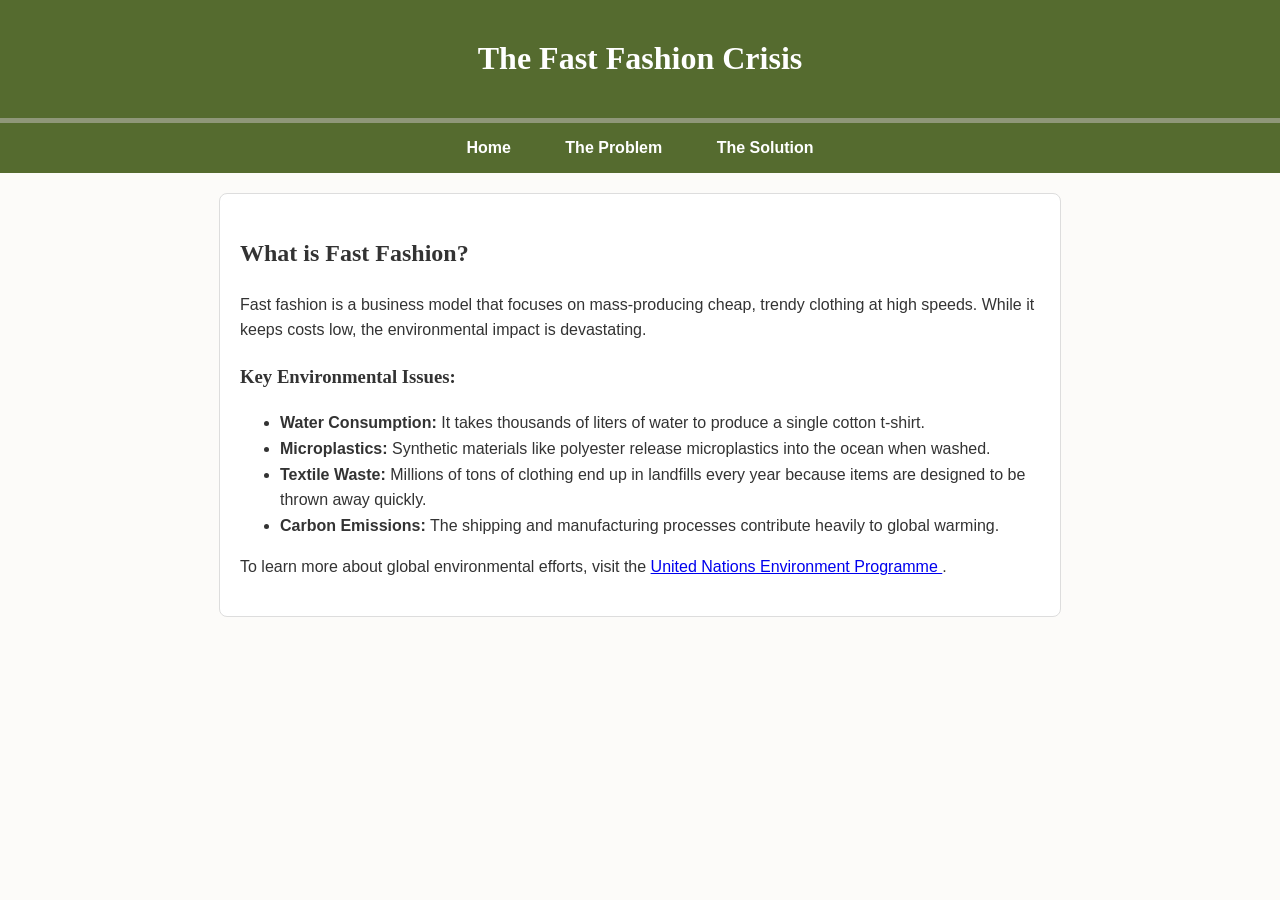
==== problem.html @ e0d64953 "Initial Eco-Fashion website" ====
<!doctype html PUBLIC "-//W3C//DTD XHTML 1.0 Strict//EN" 
"http://www.w3.org/TR/xhtml1/DTD/xhtml1-strict.dtd">

<!-- defines document structure using xhtml strict standard -->

<html xmlns="http://www.w3.org/1999/xhtml" xml:lang="en" lang="en">

<head>
    <!-- ensures correct text encoding -->
    <meta http-equiv="Content-Type" content="text/html; charset=utf-8" />

    <!-- title displayed in browser tab -->
    <title>Eco-Fashion | The Problem</title>

    <!-- connects layout and styling -->
    <link rel="stylesheet" type="text/css" href="style.css" />
</head>

<body>

    <!-- page header showing topic title -->
    <div id="header">
        <h1>The Fast Fashion Crisis</h1>
    </div>

    <!-- navigation menu for switching pages -->
    <div id="navbar">
        <a href="index.html">Home</a>
        <a href="problem.html">The Problem</a>
        <a href="solution.html">The Solution</a>
    </div>

    <!-- main content explaining the issue -->
    <div class="content-block">

        <!-- section heading -->
        <h2>What is Fast Fashion?</h2>

        <!-- description explaining the concept in simple terms -->
        <p>
            Fast fashion is a business model that focuses on mass-producing 
            cheap, trendy clothing at high speeds. While it keeps costs low, 
            the environmental impact is devastating.
        </p>

        <!-- subheading introducing environmental impacts -->
        <h3>Key Environmental Issues:</h3>

        <!-- bullet list highlighting main problems -->
        <ul>
            <li><strong>Water Consumption:</strong> 
                It takes thousands of liters of water to produce a single cotton t-shirt.
            </li>

            <li><strong>Microplastics:</strong> 
                Synthetic materials like polyester release microplastics into the ocean when washed.
            </li>

            <li><strong>Textile Waste:</strong> 
                Millions of tons of clothing end up in landfills every year because items are designed to be thrown away quickly.
            </li>

            <li><strong>Carbon Emissions:</strong> 
                The shipping and manufacturing processes contribute heavily to global warming.
            </li>
        </ul>

        <!-- external link for further reading -->
        <p>
            To learn more about global environmental efforts, visit the 
            <a href="https://www.unep.org/" rel="external">
                United Nations Environment Programme
            </a>.
        </p>

    </div>

</body>
</html>
---- style.css ----
/* used a serif font to give the headings a classic fashion magazine vibe */
h1, h2, h3 {
    font-family: 'Cambria', serif;
}

/* baseline setup. using a slightly off-white paper color for the eco feel instead of a pure white */
body {
    font-family: Arial, Helvetica, sans-serif; 
    line-height: 1.6;
    margin: 0;
    padding: 0;
    background-color: #fcfbf9; 
    color: #333;
}

/* main site header. using an earthy olive green background and a subtle bottom border for depth */
#header {
    background-color: #556b2f;
    border-bottom: 5px solid #8f9779;
    color: white;
    padding: 12px;
    text-align: center;
}

/* wrapping the nav links. keeping the background identical to the header so it looks like one solid block */
#navbar {
    background-color: #556b2f;
    padding: 12px;
    text-align: center;
}

/* styling the actual clickable links. adding padding makes the click area larger for better accessibility */
#navbar a {
    color: white;
    text-decoration: none;
    padding: 10px 20px;
    margin: 0 5px;
    font-weight: bold;
}

/* hover state so users know the link is interactive. using a fresh leaf green here instead of default colors */
#navbar a:hover {
    background-color: #6b8c42;
    border-radius: 4px;
}

/* this acts as our main wrapper so the text doesn't stretch infinitely on wide monitors. centering it with margin auto */
.content-block {
    max-width: 800px;
    margin: 20px auto;
    padding: 20px;
    background-color: white;
    border: 1px solid #ddd;
    border-radius: 8px;
}

/* this hits the 'call to action' requirement. making it bright orange so it pops against the green theme */
.cta-button {
    display: inline-block;
    background-color: #ff9800;
    color: white;
    padding: 15px 30px;
    text-decoration: none;
    font-size: 1.2em;
    font-weight: bold;
    border-radius: 5px;
    margin-top: 20px;
}

/* slight darken on the CTA hover so it feels responsive */
.cta-button:hover {
    background-color: #e68a00;
}

/* fulfilling the table requirement. making it span the full width of the container and collapsing borders so it looks clean */
table {
    width: 100%;
    border-collapse: collapse;
    margin-top: 20px;
}

/* adding solid green borders to all table elements to match the theme */
table, th, td {
    border: 1px solid #2e7d32;
}

/* padding out the cells so the text isn't crammed against the lines */
th, td {
    padding: 12px;
    text-align: left;
}

/* giving the table headers a faint green background to separate them from the data rows */
th {
    background-color: #e8f5e9;
}

/* form layout styling for the pledge section. spacing out the input groups */
.form-group {
    margin-bottom: 15px;
}

/* stacking labels on top of inputs instead of side-by-side for better ux */
label {
    display: block;
    font-weight: bold;
}

/* standardizing the text fields so they span the whole container and have soft rounded corners */
input[type="text"], input[type="email"] {
    width: 100%;
    padding: 8px;
    margin-top: 5px;
    border: 1px solid #ccc;
    border-radius: 4px;
}

/* styling the submit button to match our earthy theme rather than using the browser's ugly default grey button */
input[type="submit"] {
    background-color: #2e7d32;
    color: white;
    padding: 10px 20px;
    border: none;
    border-radius: 4px;
    cursor: pointer;
}

/* hover effect for the submit button */
input[type="submit"]:hover {
    background-color: #1b5e20;
}

/* simple utility class to center our required image */
.image-container {
    text-align: center;
    margin: 20px 0;
}

/* basic footer styling to close out the page nicely and hold the copyright */
#footer {
    text-align: center;
    font-size: 0.8em;
    padding: 20px;
    margin-top: 30px;
    color: #666;
    border-top: 1px solid #ccc;
}
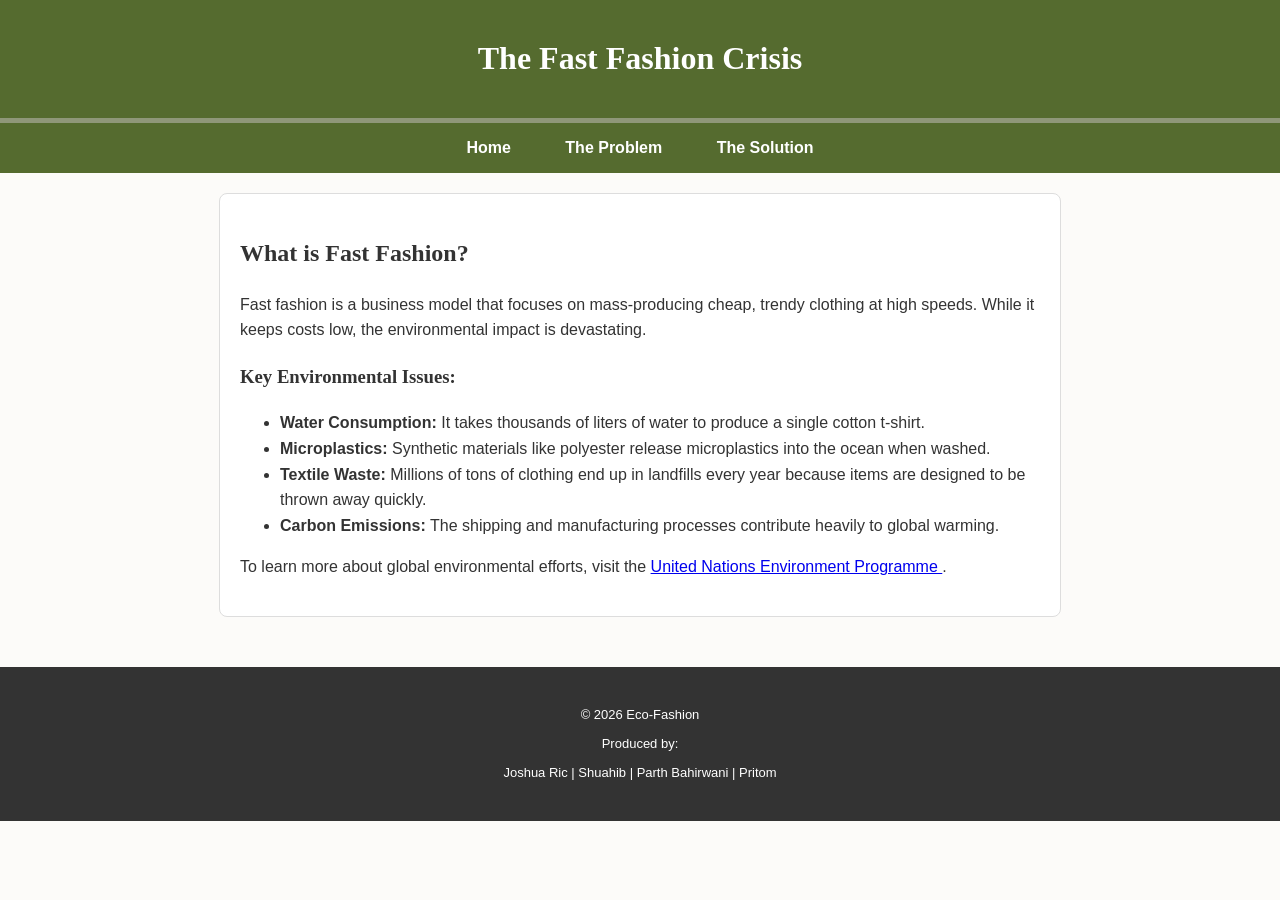
==== commit 240e0645: "minor update" ====
--- a/problem.html
+++ b/problem.html
@@ -75,5 +75,14 @@
 
     </div>
 
+<!-- footer contents for legal information -->
+<footer>
+    <div class="footer-content">
+        <p>&copy; 2026 Eco-Fashion</p>
+        <p>Produced by:</p>
+        <p>Joshua Ric | Shuahib | Parth Bahirwani | Pritom</p>
+    </div>
+</footer>
+
 </body>
 </html>
--- a/style.css
+++ b/style.css
@@ -144,4 +144,21 @@
     margin-top: 30px;
     color: #666;
     border-top: 1px solid #ccc;
+}
+
+/* footer area to finish the page with a clean dark section */
+footer {
+    background-color: #333; 
+    color: white;
+    text-align: center;
+    padding: 30px 0;
+    width: 100%;
+    margin-top: 50px; 
+}
+
+/* formatting the text lines to be clean and readable for the team */
+.footer-content p {
+    margin: 8px 0; 
+    font-size: 13px; 
+    font-family: Arial, sans-serif;
 }
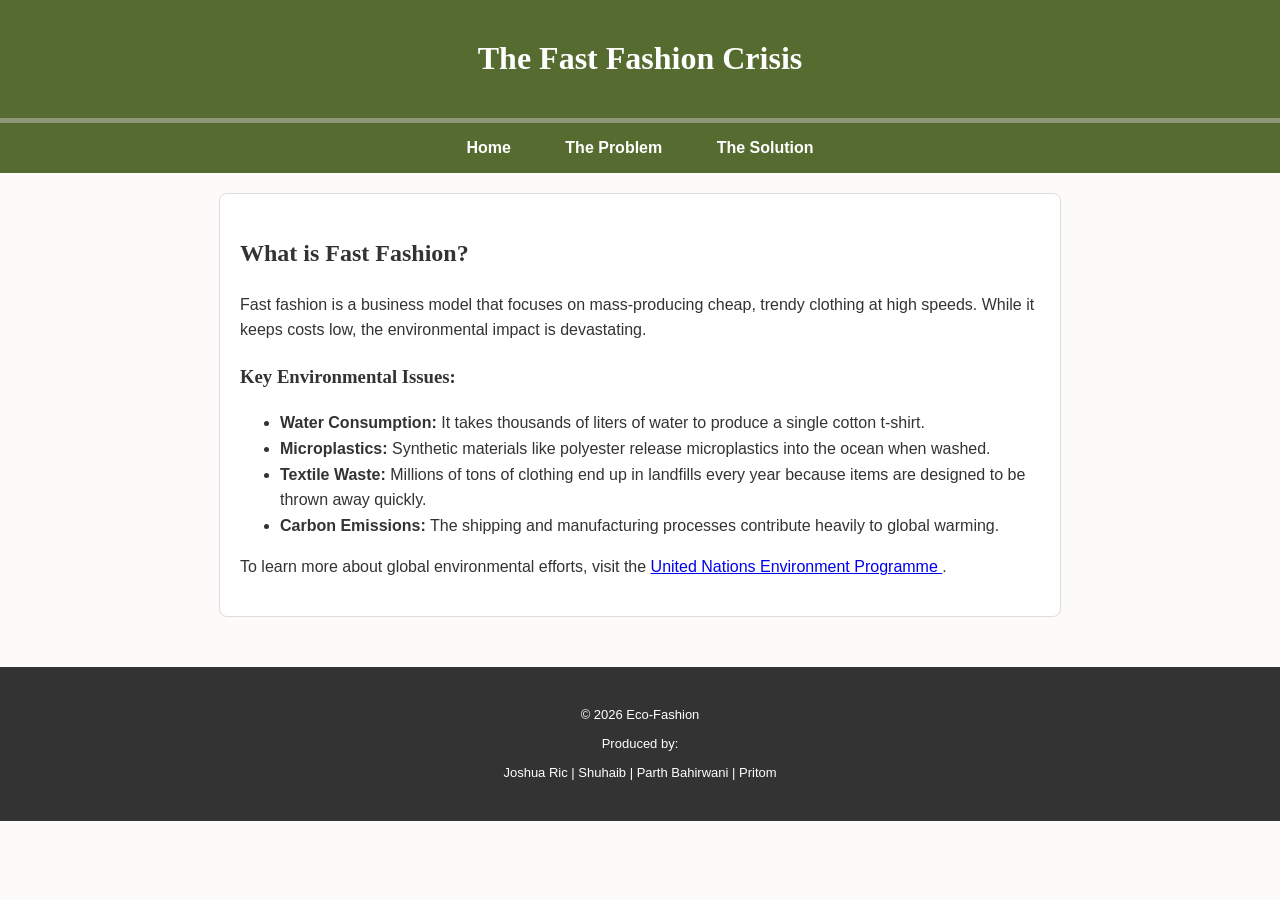
==== commit 86f79a92: "minor changes" ====
--- a/problem.html
+++ b/problem.html
@@ -80,7 +80,7 @@
     <div class="footer-content">
         <p>&copy; 2026 Eco-Fashion</p>
         <p>Produced by:</p>
-        <p>Joshua Ric | Shuahib | Parth Bahirwani | Pritom</p>
+        <p>Joshua Ric | Shuhaib | Parth Bahirwani | Pritom</p>
     </div>
 </footer>
 
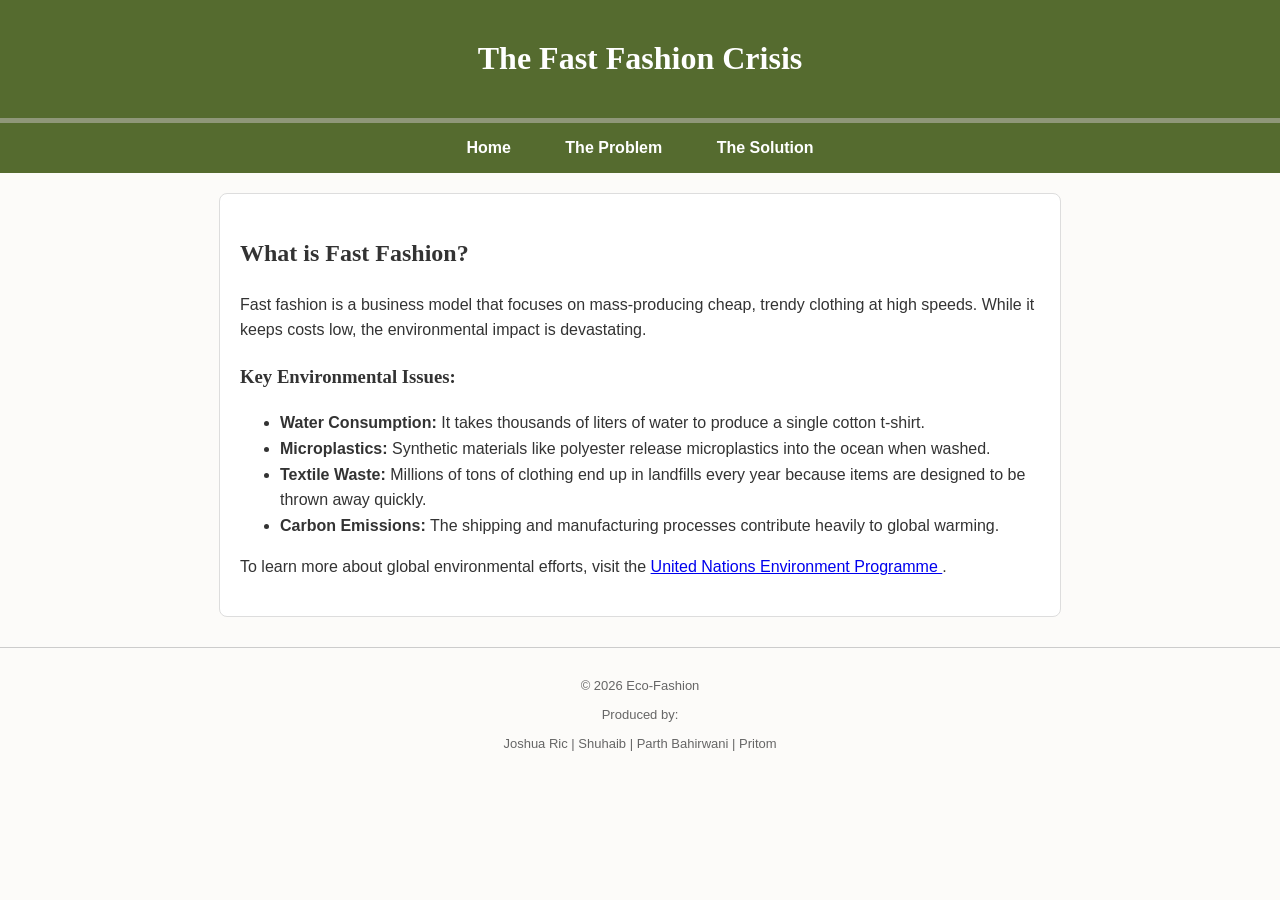
==== commit 06e5051f: "Final ver" ====
--- a/problem.html
+++ b/problem.html
@@ -1,52 +1,39 @@
-<!doctype html PUBLIC "-//W3C//DTD XHTML 1.0 Strict//EN" 
-"http://www.w3.org/TR/xhtml1/DTD/xhtml1-strict.dtd">
-
-<!-- defines document structure using xhtml strict standard -->
+<!DOCTYPE html PUBLIC "-//W3C//DTD XHTML 1.0 Strict//EN" "http://www.w3.org/TR/xhtml1/DTD/xhtml1-strict.dtd">
 
 <html xmlns="http://www.w3.org/1999/xhtml" xml:lang="en" lang="en">
 
 <head>
-    <!-- ensures correct text encoding -->
     <meta http-equiv="Content-Type" content="text/html; charset=utf-8" />
 
-    <!-- title displayed in browser tab -->
     <title>Eco-Fashion | The Problem</title>
 
-    <!-- connects layout and styling -->
     <link rel="stylesheet" type="text/css" href="style.css" />
 </head>
 
 <body>
 
-    <!-- page header showing topic title -->
     <div id="header">
         <h1>The Fast Fashion Crisis</h1>
     </div>
 
-    <!-- navigation menu for switching pages -->
     <div id="navbar">
         <a href="index.html">Home</a>
         <a href="problem.html">The Problem</a>
         <a href="solution.html">The Solution</a>
     </div>
 
-    <!-- main content explaining the issue -->
     <div class="content-block">
 
-        <!-- section heading -->
         <h2>What is Fast Fashion?</h2>
 
-        <!-- description explaining the concept in simple terms -->
         <p>
             Fast fashion is a business model that focuses on mass-producing 
             cheap, trendy clothing at high speeds. While it keeps costs low, 
             the environmental impact is devastating.
         </p>
 
-        <!-- subheading introducing environmental impacts -->
         <h3>Key Environmental Issues:</h3>
 
-        <!-- bullet list highlighting main problems -->
         <ul>
             <li><strong>Water Consumption:</strong> 
                 It takes thousands of liters of water to produce a single cotton t-shirt.
@@ -65,24 +52,22 @@
             </li>
         </ul>
 
-        <!-- external link for further reading -->
         <p>
             To learn more about global environmental efforts, visit the 
-            <a href="https://www.unep.org/" rel="external">
+            <a href="https://www.unep.org/">
                 United Nations Environment Programme
             </a>.
         </p>
 
     </div>
 
-<!-- footer contents for legal information -->
-<footer>
-    <div class="footer-content">
-        <p>&copy; 2026 Eco-Fashion</p>
-        <p>Produced by:</p>
-        <p>Joshua Ric | Shuhaib | Parth Bahirwani | Pritom</p>
+    <div id="footer">
+        <div class="footer-content">
+            <p>&copy; 2026 Eco-Fashion</p>
+            <p>Produced by:</p>
+            <p>Joshua Ric | Shuhaib | Parth Bahirwani | Pritom</p>
+        </div>
     </div>
-</footer>
 
 </body>
-</html>
+</html>
--- a/style.css
+++ b/style.css
@@ -161,4 +161,14 @@
     margin: 8px 0; 
     font-size: 13px; 
     font-family: Arial, sans-serif;
+}
+
+/* injecting the main fashion image via CSS, not inside the index.html */
+.image-container {
+    background-image: url('fashion.jpg');
+    width: 400px;         
+    height: 300px;        
+    background-size: cover; 
+    background-position: center; 
+    margin: 20px auto;    
 }
